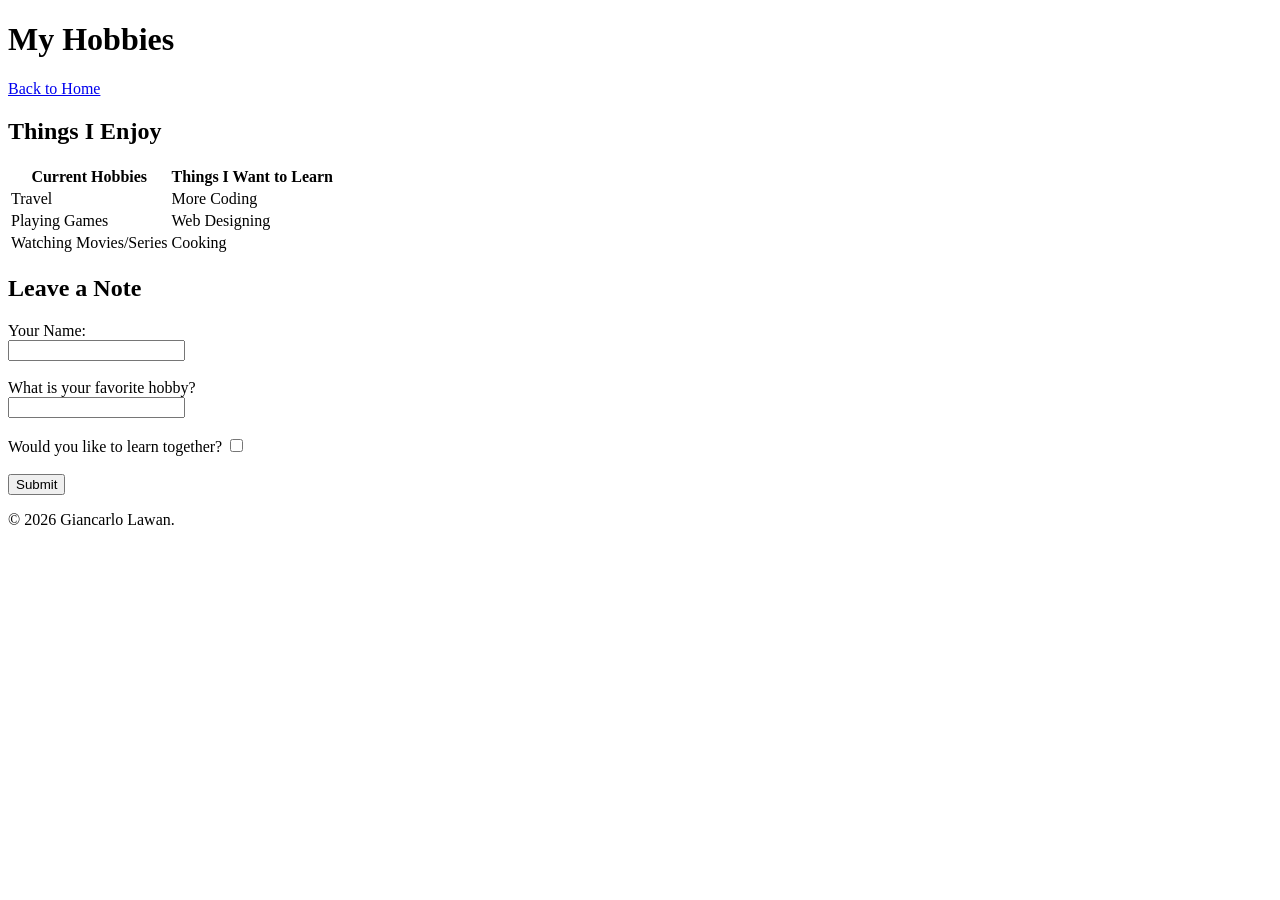
==== hobbies.html @ 1ea3537a "Add files via upload Initial commit." ====
<!doctype html>
<html lang="en">
  <head>
    <meta charset="UTF-8" />
    <title>Hobbies</title>
  </head>
  <body>
    <header>
      <h1>My Hobbies</h1>
      <nav>
        <a href="index.html">Back to Home</a>
      </nav>
    </header>

    <main>
      <section>
        <h2>Things I Enjoy</h2>
        <table>
          <tr>
            <th>Current Hobbies</th>
            <th>Things I Want to Learn</th>
          </tr>

          <tr>
            <td>Travel</td>
            <td>More Coding</td>
          </tr>
          <tr>
            <td>Playing Games</td>
            <td>Web Designing</td>
          </tr>
          <tr>
            <td>Watching Movies/Series</td>
            <td>Cooking</td>
          </tr>
        </table>
      </section>

      <section>
        <h2>Leave a Note</h2>
        <form>
          <label for="visitor">Your Name:</label><br />
          <input type="text" id="visitor" name="visitor" /><br /><br />

          <label for="fav_hobby">What is your favorite hobby?</label><br />
          <input type="text" id="fav_hobby" name="fav_hobby" /><br /><br />

          <label for="join">Would you like to learn together?</label>
          <input type="checkbox" id="join" name="join" /><br /><br />

          <input type="submit" value="Submit" />
        </form>
      </section>
    </main>

    <footer>
      <p>&copy; 2026 Giancarlo Lawan.</p>
    </footer>
  </body>
</html>
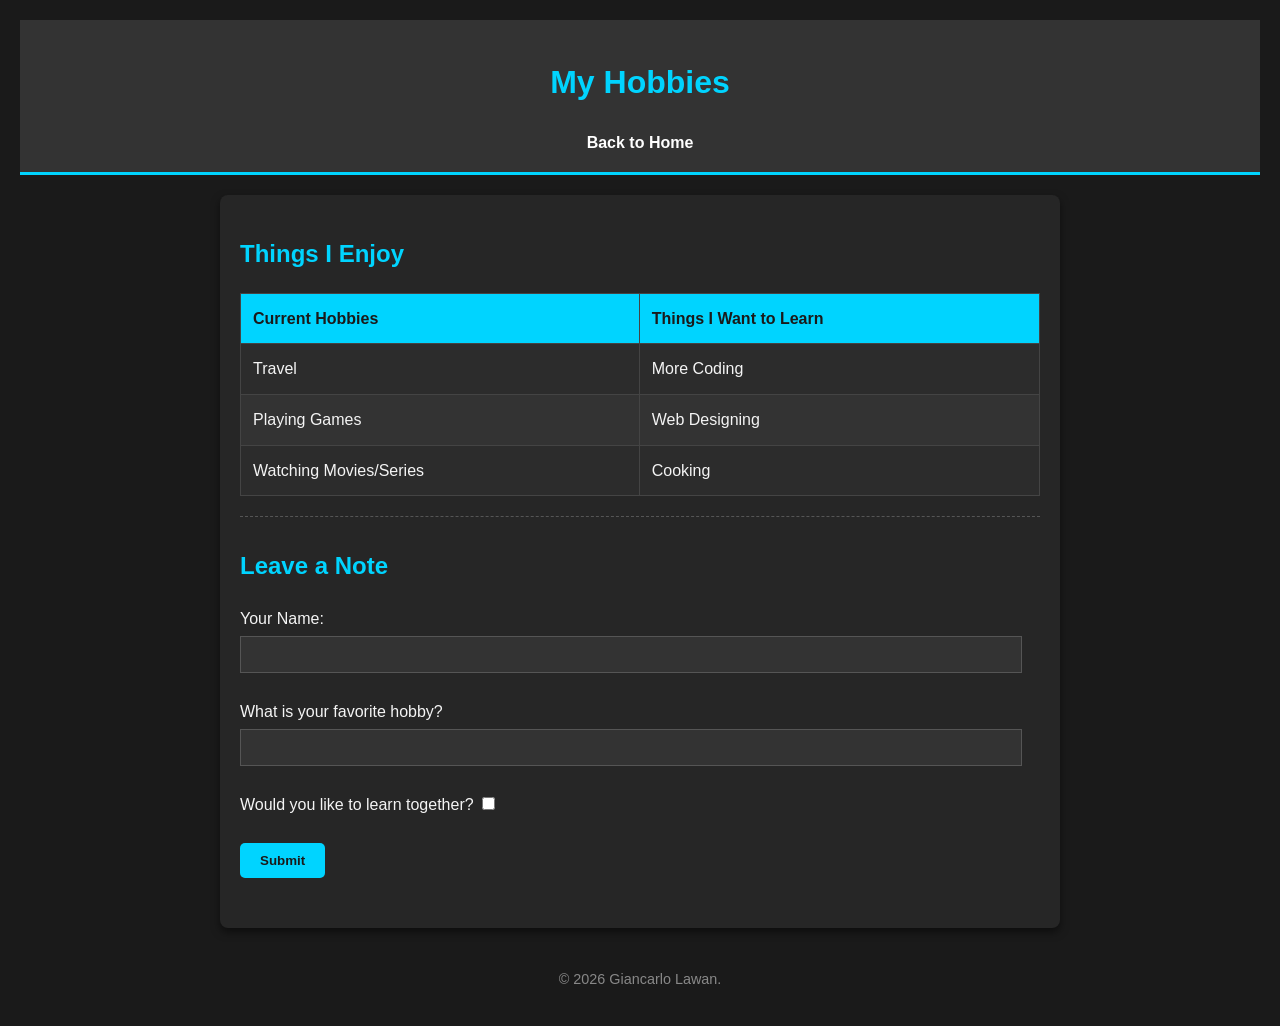
==== commit 5aaa440a: "Added CSS" ====
--- a/hobbies.html
+++ b/hobbies.html
@@ -1,60 +1,66 @@
-<!doctype html>
+<!DOCTYPE html>
 <html lang="en">
-  <head>
-    <meta charset="UTF-8" />
-    <title>Hobbies</title>
-  </head>
-  <body>
-    <header>
-      <h1>My Hobbies</h1>
-      <nav>
-        <a href="index.html">Back to Home</a>
-      </nav>
-    </header>
 
-    <main>
-      <section>
-        <h2>Things I Enjoy</h2>
-        <table>
-          <tr>
-            <th>Current Hobbies</th>
-            <th>Things I Want to Learn</th>
-          </tr>
+<head>
+  <meta charset="UTF-8" />
+  <meta name="viewport" content="width=device-width, initial-scale=1.0" />
+  <link rel="stylesheet" href="style.css" />
+  <title>Hobbies</title>
+</head>
 
-          <tr>
-            <td>Travel</td>
-            <td>More Coding</td>
-          </tr>
-          <tr>
-            <td>Playing Games</td>
-            <td>Web Designing</td>
-          </tr>
-          <tr>
-            <td>Watching Movies/Series</td>
-            <td>Cooking</td>
-          </tr>
-        </table>
-      </section>
+<body>
+  <header>
+    <h1>My Hobbies</h1>
+    <nav>
+      <a href="index.html">Back to Home</a>
+    </nav>
+  </header>
 
-      <section>
-        <h2>Leave a Note</h2>
-        <form>
-          <label for="visitor">Your Name:</label><br />
-          <input type="text" id="visitor" name="visitor" /><br /><br />
+  <main>
+    <section>
+      <h2>Things I Enjoy</h2>
+      <table>
+        <tr>
+          <th>Current Hobbies</th>
+          <th>Things I Want to Learn</th>
+        </tr>
 
-          <label for="fav_hobby">What is your favorite hobby?</label><br />
-          <input type="text" id="fav_hobby" name="fav_hobby" /><br /><br />
+        <tr>
+          <td>Travel</td>
+          <td>More Coding</td>
+        </tr>
 
-          <label for="join">Would you like to learn together?</label>
-          <input type="checkbox" id="join" name="join" /><br /><br />
+        <tr>
+          <td>Playing Games</td>
+          <td>Web Designing</td>
+        </tr>
 
-          <input type="submit" value="Submit" />
-        </form>
-      </section>
-    </main>
+        <tr>
+          <td>Watching Movies/Series</td>
+          <td>Cooking</td>
+        </tr>
+      </table>
+    </section>
 
-    <footer>
-      <p>&copy; 2026 Giancarlo Lawan.</p>
-    </footer>
-  </body>
-</html>
+    <section>
+      <h2>Leave a Note</h2>
+      <form>
+        <label for="visitor">Your Name:</label><br />
+        <input type="text" id="visitor" name="visitor" /><br /><br />
+
+        <label for="fav_hobby">What is your favorite hobby?</label><br />
+        <input type="text" id="fav_hobby" name="fav_hobby" /><br /><br />
+
+        <label for="join">Would you like to learn together?</label>
+        <input type="checkbox" id="join" name="join" /><br /><br />
+
+        <input type="submit" value="Submit" />
+      </form>
+    </section>
+  </main>
+  <footer>
+    <p>&copy; 2026 Giancarlo Lawan.</p>
+  </footer>
+</body>
+
+</html>
--- a/style.css
+++ b/style.css
@@ -0,0 +1,139 @@
+body {
+  font-family: "Segoe UI", Tahoma, Geneva, Verdana, sans-serif;
+  line-height: 1.6;
+  background-color: #1a1a1a;
+  color: #f4f4f4;
+  margin: 0;
+  padding: 20px;
+}
+
+header {
+  background: #333;
+  color: #00d4ff;
+  padding: 1rem;
+  text-align: center;
+  border-bottom: 3px solid #00d4ff;
+}
+
+nav {
+  margin-top: 10px;
+}
+
+nav a {
+  color: #fff;
+  text-decoration: none;
+  margin: 0 15px;
+  font-weight: bold;
+}
+
+nav a[target="_blank"] {
+  color: #ff007f;
+  font-style: italic;
+}
+
+nav a:hover {
+  color: #00d4ff;
+  text-decoration: underline;
+}
+
+main {
+  max-width: 800px;
+  margin: 20px auto;
+  background: #262626;
+  padding: 20px;
+  border-radius: 8px;
+  box-shadow: 0 4px 8px rgba(0, 0, 0, 0.5);
+}
+
+section {
+  margin-bottom: 30px;
+}
+
+section > p {
+  font-size: 1.1rem;
+  color: #e0e0e0;
+}
+
+main section:nth-of-type(1) {
+  border-bottom: 1px dashed #555;
+  padding-bottom: 20px;
+}
+
+#travel-history {
+  background-color: #1f1f1f;
+  padding: 15px;
+  border-left: 4px solid #00d4ff;
+}
+
+#visitor:focus,
+#fav_hobby:focus {
+  outline: 2px solid #00d4ff;
+  background-color: #444;
+}
+
+h1,
+h2 {
+  color: #00d4ff;
+}
+
+img {
+  display: block;
+  margin: 0 auto;
+  border-radius: 50%;
+  border: 4px solid #00d4ff;
+  width: 200px;
+}
+
+table {
+  width: 100%;
+  border-collapse: collapse;
+  margin-top: 10px;
+  background: #333;
+}
+
+th,
+td {
+  padding: 12px;
+  text-align: left;
+  border: 1px solid #444;
+}
+
+th {
+  background-color: #00d4ff;
+  color: #1a1a1a;
+}
+
+tr:nth-child(even) {
+  background-color: #2c2c2c;
+}
+
+input[type="text"],
+input[type="email"] {
+  width: 95%;
+  padding: 10px;
+  margin-top: 5px;
+  background: #333;
+  border: 1px solid #555;
+  color: #fff;
+}
+
+input[type="submit"] {
+  background: #00d4ff;
+  color: #1a1a1a;
+  border: none;
+  padding: 10px 20px;
+  cursor: pointer;
+  font-weight: bold;
+  border-radius: 5px;
+}
+
+input[type="submit"]:hover {
+  background: #008fb3;
+}
+
+footer {
+  text-align: center;
+  font-size: 0.9rem;
+  margin-top: 40px;
+  color: #888;
+}
